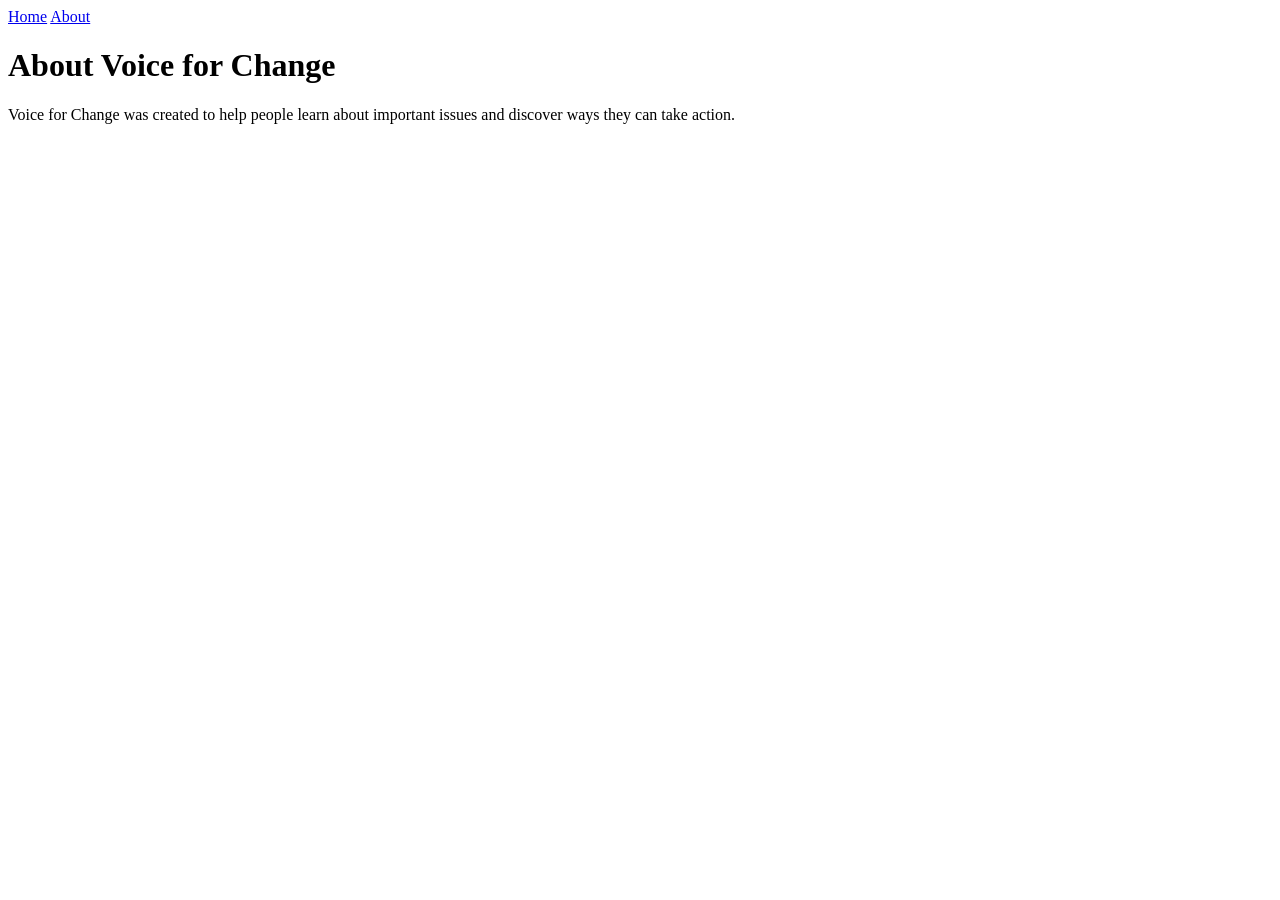
==== about.html @ b3346dc2 "add about" ====
<!DOCTYPE html>
<html lang="en">
<head>
    <meta charset="UTF-8">
    <meta name="viewport" content="width=device-width, initial-scale=1.0">
    <title>About | Voice for Change</title>
    <link rel="stylesheet" href="style.css">
</head>

<body>

    <nav>
        <a href="index.html">Home</a>
        <a href="about.html">About</a>
    </nav>

    <h1>About Voice for Change</h1>

    <p>
        Voice for Change was created to help people learn about
        important issues and discover ways they can take action.
    </p>

</body>
</html>
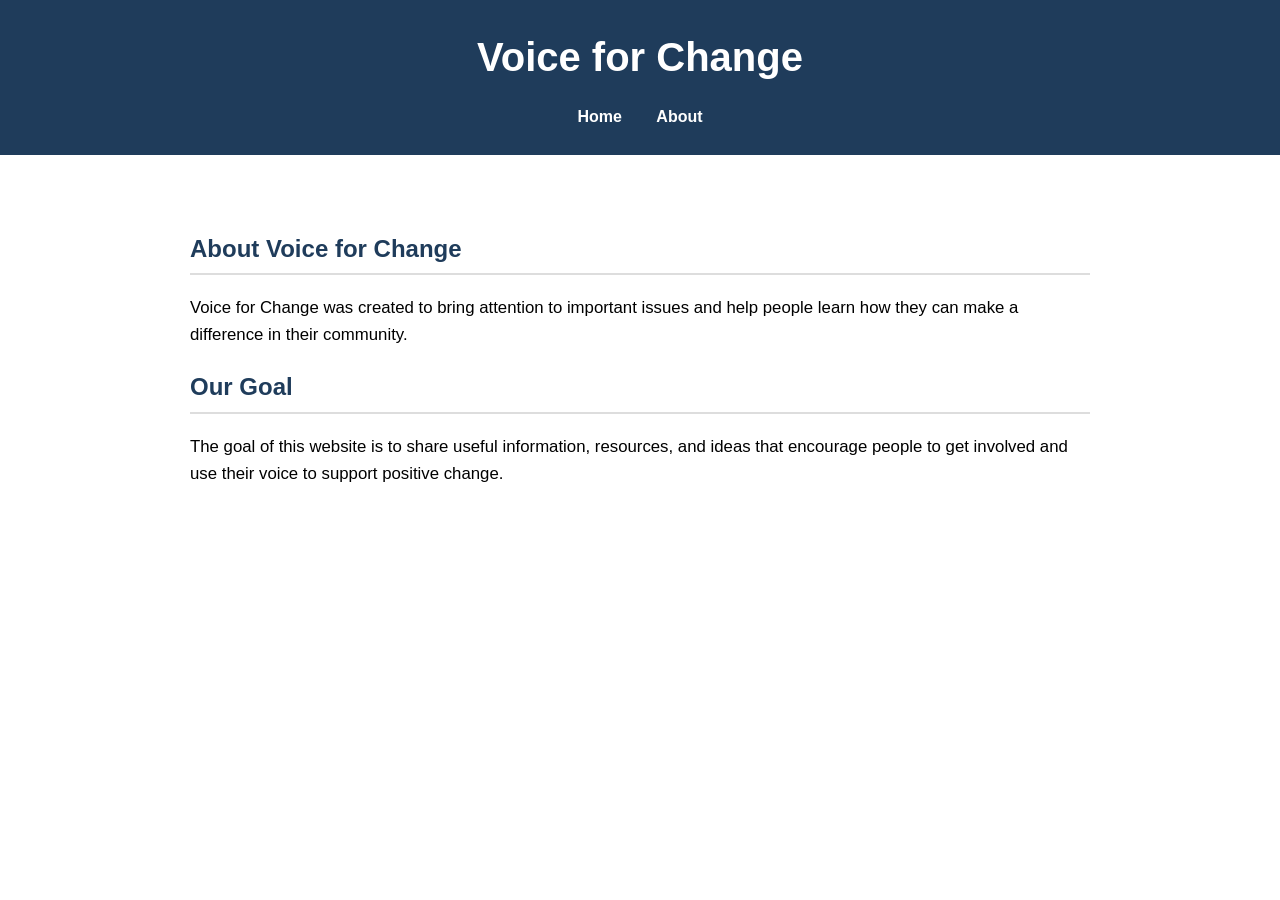
==== commit e5101c50: "update colors and page look" ====
--- a/about.html
+++ b/about.html
@@ -9,17 +9,31 @@
 
 <body>
 
-    <nav>
-        <a href="index.html">Home</a>
-        <a href="about.html">About</a>
-    </nav>
+    <header>
+        <h1>Voice for Change</h1>
 
-    <h1>About Voice for Change</h1>
+        <nav>
+            <a href="index.html">Home</a>
+            <a href="about.html">About</a>
+        </nav>
+    </header>
 
-    <p>
-        Voice for Change was created to help people learn about
-        important issues and discover ways they can take action.
-    </p>
+    <main>
+        <h2>About Voice for Change</h2>
+
+        <p>
+            Voice for Change was created to bring attention to important issues
+            and help people learn how they can make a difference in their community.
+        </p>
+
+        <h2>Our Goal</h2>
+
+        <p>
+            The goal of this website is to share useful information, resources,
+            and ideas that encourage people to get involved and use their voice
+            to support positive change.
+        </p>
+    </main>
 
 </body>
 </html>
--- a/style.css
+++ b/style.css
@@ -0,0 +1,84 @@
+body {
+    margin: 0;
+    font-family: Arial, Helvetica, sans-serif;
+    background-color: #d4af37
+    color: #222;
+    line-height: 1.6;
+}
+
+/* Header */
+header {
+    background-color: #1f3c5b;
+    color: white;
+    padding: 25px;
+    text-align: center;
+}
+
+/* Main title */
+header h1 {
+    margin: 0;
+    font-size: 2.5rem;
+}
+
+/* Navigation */
+nav {
+    margin-top: 15px;
+}
+
+nav a {
+    color: white;
+    text-decoration: none;
+    margin: 0 15px;
+    font-weight: bold;
+}
+
+nav a:hover {
+    text-decoration: underline;
+}
+
+/* Main content */
+main {
+    max-width: 900px;
+    margin: 30px auto;
+    padding: 25px;
+    background-color: white;
+    border-radius: 8px;
+}
+
+/* Section headings */
+h2 {
+    color: #1f3c5b;
+    border-bottom: 2px solid #ddd;
+    padding-bottom: 5px;
+}
+
+/* Paragraphs */
+p {
+    font-size: 1.05rem;
+}
+
+/* Links inside main content */
+main a {
+    color: #1f3c5b;
+}
+
+main a:hover {
+    text-decoration: none;
+}
+
+/* Mobile design */
+@media (max-width: 600px) {
+    header h1 {
+        font-size: 2rem;
+    }
+
+    nav a {
+        display: block;
+        margin: 10px 0;
+    }
+
+    main {
+        margin: 15px;
+        padding: 20px;
+    }
+}
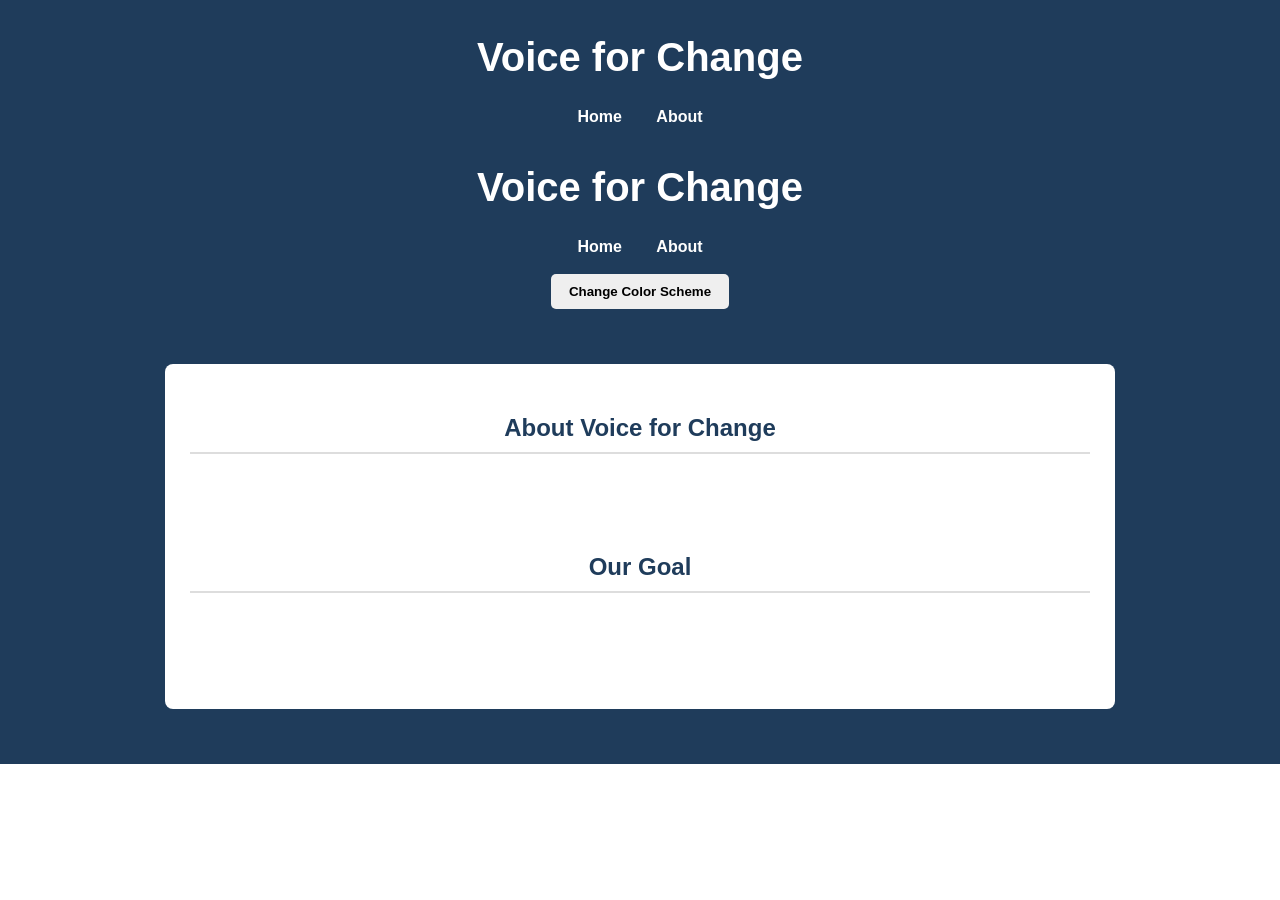
==== commit 3e414f6d: "Update about.html update path" ====
--- a/about.html
+++ b/about.html
@@ -16,6 +16,16 @@
             <a href="index.html">Home</a>
             <a href="about.html">About</a>
         </nav>
+   <header>
+    <h1>Voice for Change</h1>
+
+    <nav>
+        <a href="index.html">Home</a>
+        <a href="about.html">About</a>
+    </nav>
+
+    <button id="theme-toggle">Change Color Scheme</button>
+
     </header>
 
     <main>
@@ -34,6 +44,6 @@
             to support positive change.
         </p>
     </main>
-
+<script src="script.js"></script>
 </body>
 </html>
--- a/style.css
+++ b/style.css
@@ -81,4 +81,93 @@
         margin: 15px;
         padding: 20px;
     }
+}
+/* Gallery */
+
+.gallery-section {
+    margin-top: 40px;
+}
+
+.filter-buttons {
+    text-align: center;
+    margin-bottom: 20px;
+}
+
+.filter-btn {
+    padding: 10px 18px;
+    margin: 5px;
+    border: none;
+    border-radius: 5px;
+    cursor: pointer;
+    font-weight: bold;
+}
+
+.filter-btn:hover,
+.filter-btn.active {
+    background-color: #1f3c5b;
+    color: white;
+}
+
+.gallery {
+    display: grid;
+    grid-template-columns: repeat(2, 1fr);
+    gap: 15px;
+}
+
+.gallery-item img {
+    width: 100%;
+    height: 220px;
+    object-fit: cover;
+    border-radius: 8px;
+}
+
+.gallery-item.hide {
+    display: none;
+}
+
+
+/* Theme toggle button */
+
+#theme-toggle {
+    margin-top: 15px;
+    padding: 10px 18px;
+    border: none;
+    border-radius: 5px;
+    cursor: pointer;
+    font-weight: bold;
+}
+
+
+/* Alternate color scheme */
+
+body.dark-theme {
+    background-color: #1c1c1c;
+    color: white;
+}
+
+body.dark-theme main {
+    background-color: #333;
+    color: white;
+}
+
+body.dark-theme header {
+    background-color: #111;
+}
+
+body.dark-theme h2 {
+    color: #d4af37;
+    border-bottom-color: #666;
+}
+
+body.dark-theme nav a {
+    color: #d4af37;
+}
+
+
+/* Mobile gallery */
+
+@media (max-width: 600px) {
+    .gallery {
+        grid-template-columns: 1fr;
+    }
 }
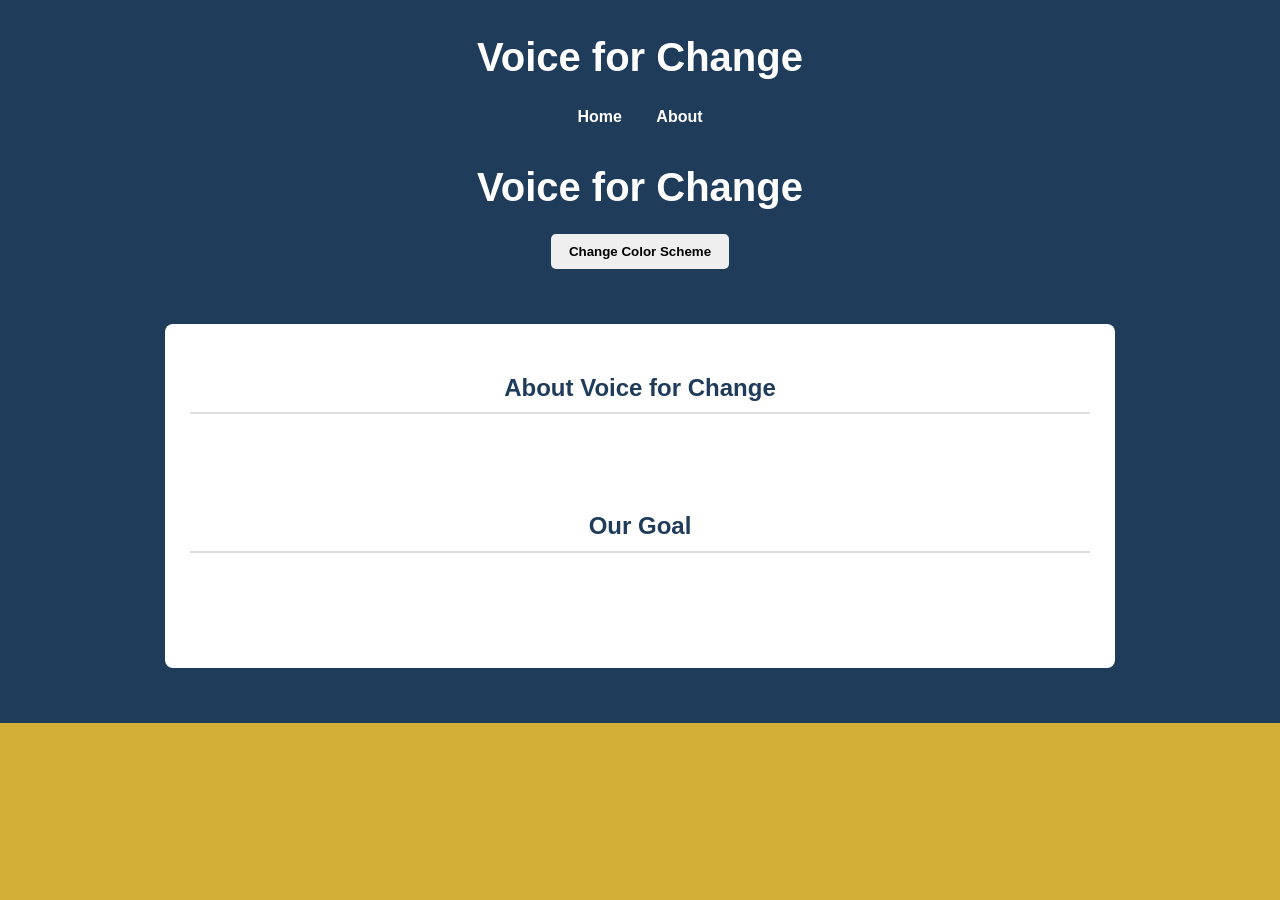
==== commit fa3b7cbd: "Update about.html" ====
--- a/about.html
+++ b/about.html
@@ -18,11 +18,6 @@
         </nav>
    <header>
     <h1>Voice for Change</h1>
-
-    <nav>
-        <a href="index.html">Home</a>
-        <a href="about.html">About</a>
-    </nav>
 
     <button id="theme-toggle">Change Color Scheme</button>
 
--- a/style.css
+++ b/style.css
@@ -1,7 +1,7 @@
 body {
     margin: 0;
     font-family: Arial, Helvetica, sans-serif;
-    background-color: #d4af37
+    background-color: #d4af37;
     color: #222;
     line-height: 1.6;
 }
@@ -170,4 +170,31 @@
     .gallery {
         grid-template-columns: 1fr;
     }
+}
+nav a {
+    color: white;
+    text-decoration: none;
+    margin: 0 15px;
+    font-weight: bold;
+    position: relative;
+    transition: color 0.3s ease;
+}
+
+nav a::after {
+    content: "";
+    position: absolute;
+    left: 0;
+    bottom: -5px;
+    width: 0;
+    height: 2px;
+    background-color: #d4af37;
+    transition: width 0.3s ease;
+}
+
+nav a:hover {
+    color: #d4af37;
+}
+
+nav a:hover::after {
+    width: 100%;
 }
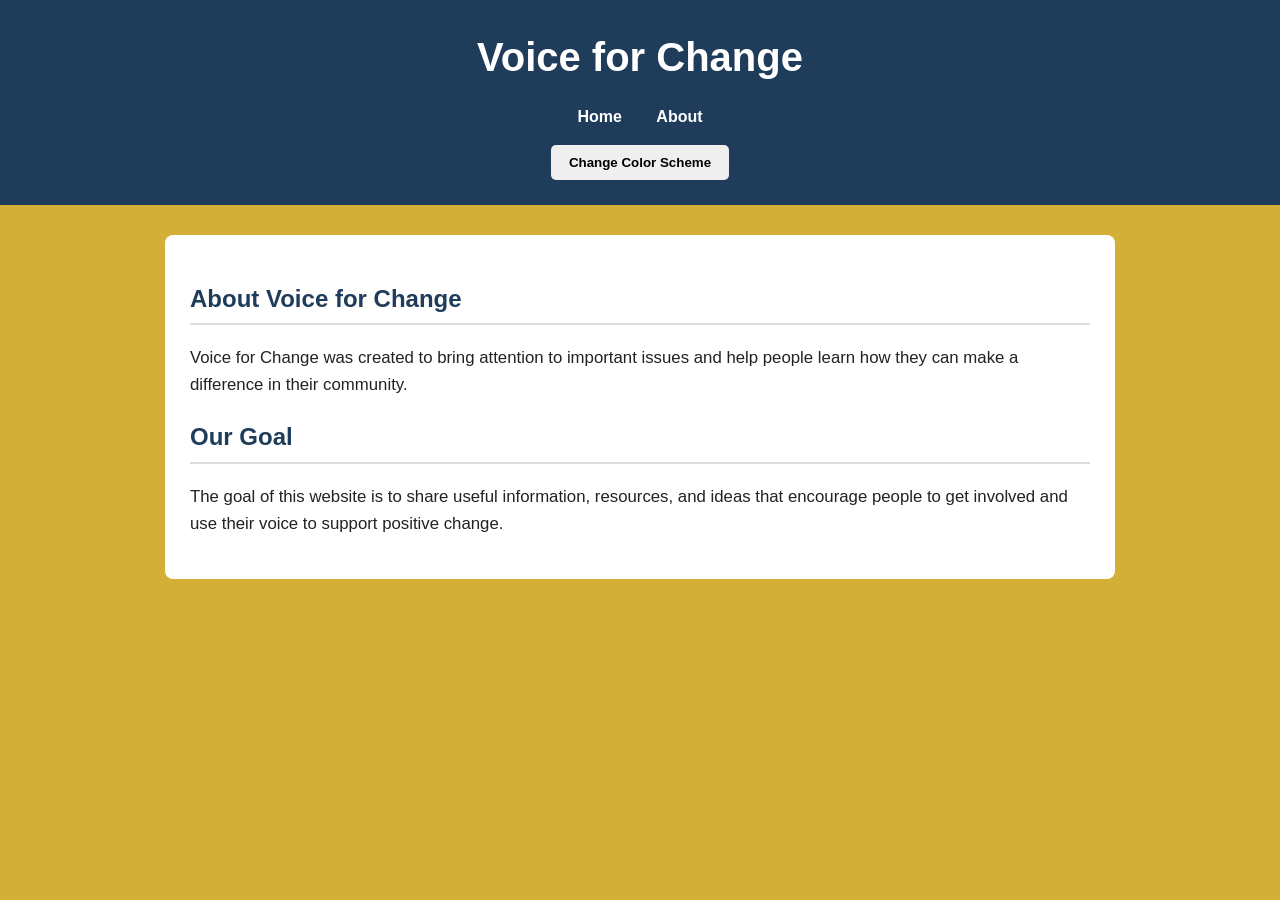
==== commit 7c3888b8: "Update about.html" ====
--- a/about.html
+++ b/about.html
@@ -16,9 +16,7 @@
             <a href="index.html">Home</a>
             <a href="about.html">About</a>
         </nav>
-   <header>
-    <h1>Voice for Change</h1>
-
+ 
     <button id="theme-toggle">Change Color Scheme</button>
 
     </header>
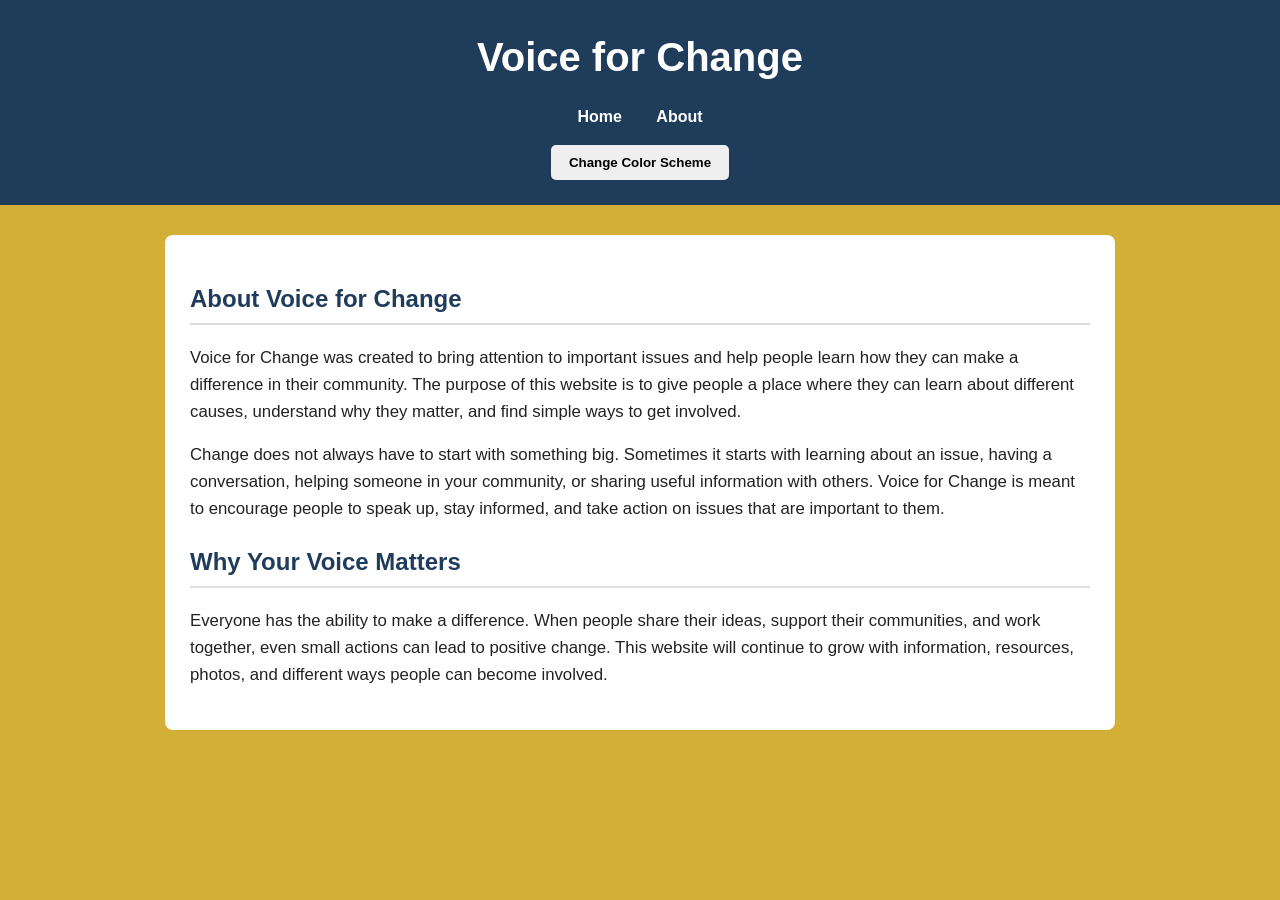
==== commit 0bc07fc1: "update add add text" ====
--- a/about.html
+++ b/about.html
@@ -22,20 +22,33 @@
     </header>
 
     <main>
-        <h2>About Voice for Change</h2>
+    <h2>About Voice for Change</h2>
 
-        <p>
-            Voice for Change was created to bring attention to important issues
-            and help people learn how they can make a difference in their community.
-        </p>
+<p>
+    Voice for Change was created to bring attention to important issues
+    and help people learn how they can make a difference in their community.
+    The purpose of this website is to give people a place where they can
+    learn about different causes, understand why they matter, and find simple
+    ways to get involved.
+</p>
 
-        <h2>Our Goal</h2>
+<p>
+    Change does not always have to start with something big. Sometimes it
+    starts with learning about an issue, having a conversation, helping
+    someone in your community, or sharing useful information with others.
+    Voice for Change is meant to encourage people to speak up, stay informed,
+    and take action on issues that are important to them.
+</p>
 
-        <p>
-            The goal of this website is to share useful information, resources,
-            and ideas that encourage people to get involved and use their voice
-            to support positive change.
-        </p>
+<h2>Why Your Voice Matters</h2>
+
+<p>
+    Everyone has the ability to make a difference. When people share their
+    ideas, support their communities, and work together, even small actions
+    can lead to positive change. This website will continue to grow with
+    information, resources, photos, and different ways people can become
+    involved.
+</p>
     </main>
 <script src="script.js"></script>
 </body>
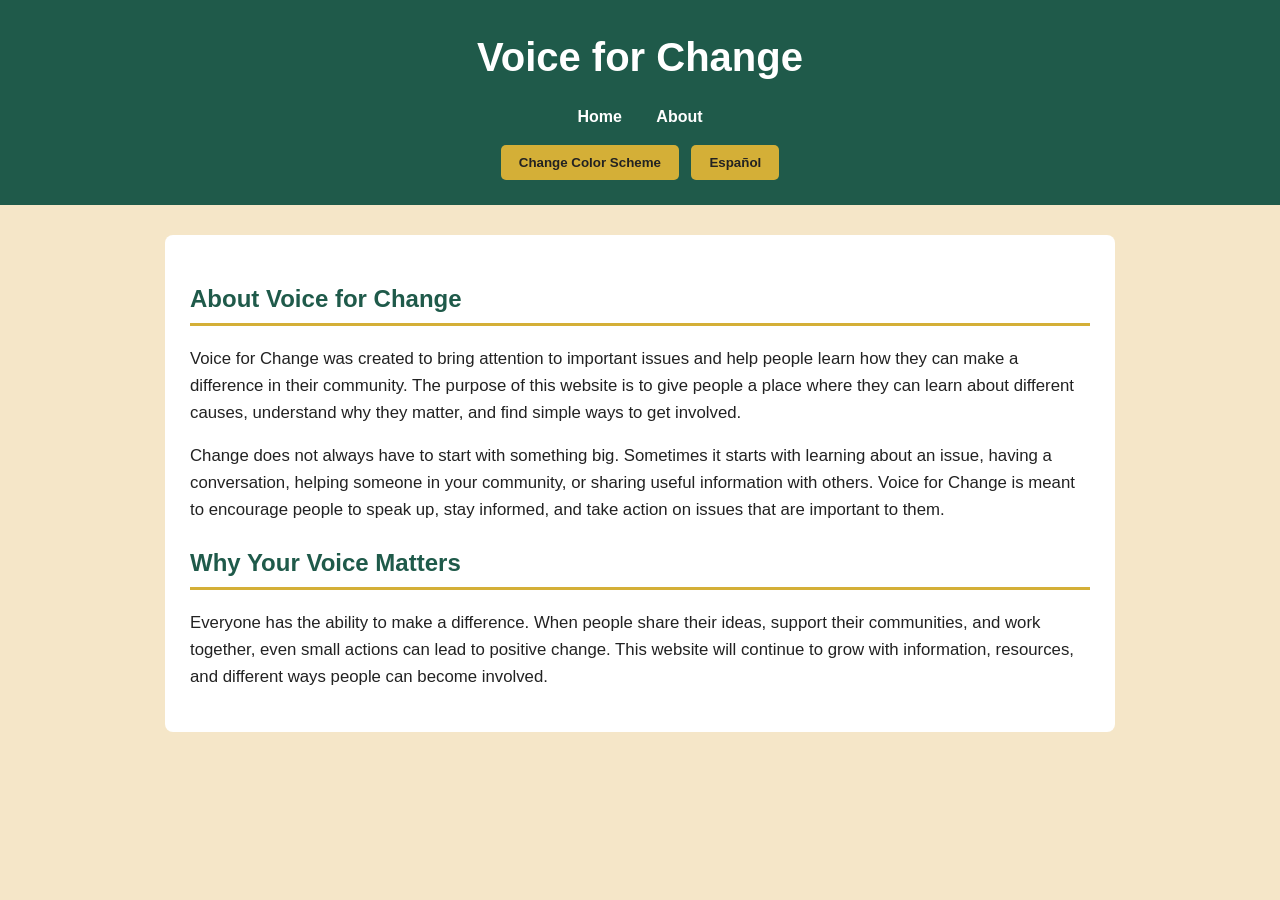
==== commit e8ebc7aa: "change spanish Change about" ====
--- a/about.html
+++ b/about.html
@@ -1,55 +1,103 @@
 <!DOCTYPE html>
 <html lang="en">
+
 <head>
     <meta charset="UTF-8">
     <meta name="viewport" content="width=device-width, initial-scale=1.0">
+
     <title>About | Voice for Change</title>
+
     <link rel="stylesheet" href="style.css">
 </head>
 
 <body>
 
     <header>
+
         <h1>Voice for Change</h1>
 
         <nav>
-            <a href="index.html">Home</a>
-            <a href="about.html">About</a>
+            <a href="index.html"
+               data-en="Home"
+               data-es="Inicio">
+                Home
+            </a>
+
+            <a href="about.html"
+               data-en="About"
+               data-es="Acerca de">
+                About
+            </a>
         </nav>
- 
-    <button id="theme-toggle">Change Color Scheme</button>
+
+        <button id="theme-toggle"
+                data-en="Change Color Scheme"
+                data-es="Cambiar Colores">
+            Change Color Scheme
+        </button>
+
+        <button id="language-toggle">
+            Español
+        </button>
 
     </header>
 
+
     <main>
-    <h2>About Voice for Change</h2>
 
-<p>
-    Voice for Change was created to bring attention to important issues
-    and help people learn how they can make a difference in their community.
-    The purpose of this website is to give people a place where they can
-    learn about different causes, understand why they matter, and find simple
-    ways to get involved.
-</p>
+        <h2
+            data-en="About Voice for Change"
+            data-es="Acerca de Voice for Change">
+            About Voice for Change
+        </h2>
 
-<p>
-    Change does not always have to start with something big. Sometimes it
-    starts with learning about an issue, having a conversation, helping
-    someone in your community, or sharing useful information with others.
-    Voice for Change is meant to encourage people to speak up, stay informed,
-    and take action on issues that are important to them.
-</p>
+        <p
+            data-en="Voice for Change was created to bring attention to important issues and help people learn how they can make a difference in their community. The purpose of this website is to give people a place where they can learn about different causes, understand why they matter, and find simple ways to get involved."
+            data-es="Voice for Change fue creado para llamar la atención sobre temas importantes y ayudar a las personas a aprender cómo pueden hacer una diferencia en su comunidad. El propósito de este sitio web es ofrecer un lugar donde las personas puedan aprender sobre diferentes causas, entender por qué son importantes y encontrar maneras sencillas de participar.">
 
-<h2>Why Your Voice Matters</h2>
+            Voice for Change was created to bring attention to important
+            issues and help people learn how they can make a difference in
+            their community. The purpose of this website is to give people
+            a place where they can learn about different causes, understand
+            why they matter, and find simple ways to get involved.
+        </p>
 
-<p>
-    Everyone has the ability to make a difference. When people share their
-    ideas, support their communities, and work together, even small actions
-    can lead to positive change. This website will continue to grow with
-    information, resources, photos, and different ways people can become
-    involved.
-</p>
+
+        <p
+            data-en="Change does not always have to start with something big. Sometimes it starts with learning about an issue, having a conversation, helping someone in your community, or sharing useful information with others. Voice for Change is meant to encourage people to speak up, stay informed, and take action on issues that are important to them."
+            data-es="El cambio no siempre tiene que comenzar con algo grande. A veces comienza aprendiendo sobre un problema, teniendo una conversación, ayudando a alguien en la comunidad o compartiendo información útil con otras personas. Voice for Change busca animar a las personas a expresarse, mantenerse informadas y tomar acción sobre los temas que son importantes para ellas.">
+
+            Change does not always have to start with something big.
+            Sometimes it starts with learning about an issue, having a
+            conversation, helping someone in your community, or sharing
+            useful information with others. Voice for Change is meant to
+            encourage people to speak up, stay informed, and take action
+            on issues that are important to them.
+        </p>
+
+
+        <h2
+            data-en="Why Your Voice Matters"
+            data-es="Por Qué Tu Voz Importa">
+            Why Your Voice Matters
+        </h2>
+
+        <p
+            data-en="Everyone has the ability to make a difference. When people share their ideas, support their communities, and work together, even small actions can lead to positive change. This website will continue to grow with information, resources, and different ways people can become involved."
+            data-es="Todos tienen la capacidad de hacer una diferencia. Cuando las personas comparten sus ideas, apoyan a sus comunidades y trabajan juntas, incluso las acciones pequeñas pueden crear un cambio positivo. Este sitio continuará creciendo con información, recursos y diferentes maneras en que las personas pueden participar.">
+
+            Everyone has the ability to make a difference. When people share
+            their ideas, support their communities, and work together, even
+            small actions can lead to positive change. This website will
+            continue to grow with information, resources, and different ways
+            people can become involved.
+        </p>
+
     </main>
-<script src="script.js"></script>
+
+
+    <script src="script.js?v=2"></script>
+
 </body>
+
 </html>
--- a/style.css
+++ b/style.css
@@ -1,14 +1,23 @@
+:root {
+    --green: #1f5a4a;
+    --gold: #d4af37;
+    --cream: #f5e6c8;
+    --rust: #8b3a2e;
+    --dark: #222;
+}
+
+/* Main page */
 body {
     margin: 0;
     font-family: Arial, Helvetica, sans-serif;
-    background-color: #d4af37;
-    color: #222;
+    background-color: var(--cream);
+    color: var(--dark);
     line-height: 1.6;
 }
 
 /* Header */
 header {
-    background-color: #1f3c5b;
+    background-color: var(--green);
     color: white;
     padding: 25px;
     text-align: center;
@@ -30,156 +39,11 @@
     text-decoration: none;
     margin: 0 15px;
     font-weight: bold;
-}
-
-nav a:hover {
-    text-decoration: underline;
-}
-
-/* Main content */
-main {
-    max-width: 900px;
-    margin: 30px auto;
-    padding: 25px;
-    background-color: white;
-    border-radius: 8px;
-}
-
-/* Section headings */
-h2 {
-    color: #1f3c5b;
-    border-bottom: 2px solid #ddd;
-    padding-bottom: 5px;
-}
-
-/* Paragraphs */
-p {
-    font-size: 1.05rem;
-}
-
-/* Links inside main content */
-main a {
-    color: #1f3c5b;
-}
-
-main a:hover {
-    text-decoration: none;
-}
-
-/* Mobile design */
-@media (max-width: 600px) {
-    header h1 {
-        font-size: 2rem;
-    }
-
-    nav a {
-        display: block;
-        margin: 10px 0;
-    }
-
-    main {
-        margin: 15px;
-        padding: 20px;
-    }
-}
-/* Gallery */
-
-.gallery-section {
-    margin-top: 40px;
-}
-
-.filter-buttons {
-    text-align: center;
-    margin-bottom: 20px;
-}
-
-.filter-btn {
-    padding: 10px 18px;
-    margin: 5px;
-    border: none;
-    border-radius: 5px;
-    cursor: pointer;
-    font-weight: bold;
-}
-
-.filter-btn:hover,
-.filter-btn.active {
-    background-color: #1f3c5b;
-    color: white;
-}
-
-.gallery {
-    display: grid;
-    grid-template-columns: repeat(2, 1fr);
-    gap: 15px;
-}
-
-.gallery-item img {
-    width: 100%;
-    height: 220px;
-    object-fit: cover;
-    border-radius: 8px;
-}
-
-.gallery-item.hide {
-    display: none;
-}
-
-
-/* Theme toggle button */
-
-#theme-toggle {
-    margin-top: 15px;
-    padding: 10px 18px;
-    border: none;
-    border-radius: 5px;
-    cursor: pointer;
-    font-weight: bold;
-}
-
-
-/* Alternate color scheme */
-
-body.dark-theme {
-    background-color: #1c1c1c;
-    color: white;
-}
-
-body.dark-theme main {
-    background-color: #333;
-    color: white;
-}
-
-body.dark-theme header {
-    background-color: #111;
-}
-
-body.dark-theme h2 {
-    color: #d4af37;
-    border-bottom-color: #666;
-}
-
-body.dark-theme nav a {
-    color: #d4af37;
-}
-
-
-/* Mobile gallery */
-
-@media (max-width: 600px) {
-    .gallery {
-        grid-template-columns: 1fr;
-    }
-}
-nav a {
-    color: white;
-    text-decoration: none;
-    margin: 0 15px;
-    font-weight: bold;
     position: relative;
     transition: color 0.3s ease;
 }
 
+/* Animated underline */
 nav a::after {
     content: "";
     position: absolute;
@@ -187,14 +51,244 @@
     bottom: -5px;
     width: 0;
     height: 2px;
-    background-color: #d4af37;
+    background-color: var(--gold);
     transition: width 0.3s ease;
 }
 
 nav a:hover {
-    color: #d4af37;
+    color: var(--gold);
 }
 
 nav a:hover::after {
     width: 100%;
+}
+
+/* Main content */
+main {
+    max-width: 900px;
+    margin: 30px auto;
+    padding: 25px;
+    background-color: white;
+    border-radius: 8px;
+}
+
+/* Headings */
+h2 {
+    color: var(--green);
+    border-bottom: 3px solid var(--gold);
+    padding-bottom: 5px;
+}
+
+/* Paragraphs */
+p {
+    font-size: 1.05rem;
+}
+
+/* Main links */
+main a {
+    color: var(--rust);
+    font-weight: bold;
+}
+
+main a:hover {
+    color: var(--green);
+    text-decoration: none;
+}
+
+/* Gallery */
+.gallery-section {
+    margin-top: 40px;
+}
+
+.filter-buttons {
+    text-align: center;
+    margin-bottom: 20px;
+}
+
+.filter-btn {
+    padding: 10px 18px;
+    margin: 5px;
+    border: none;
+    border-radius: 5px;
+    cursor: pointer;
+    font-weight: bold;
+
+    background-color: var(--rust);
+    color: white;
+
+    transition: background-color 0.3s ease,
+                transform 0.3s ease;
+}
+
+.filter-btn:hover,
+.filter-btn.active {
+    background-color: var(--green);
+    color: white;
+    transform: translateY(-2px);
+}
+
+.gallery {
+    display: grid;
+    grid-template-columns: repeat(2, 1fr);
+    gap: 15px;
+}
+
+.gallery-item {
+    text-align: center;
+}
+
+.gallery-item img {
+    width: 100%;
+    height: 220px;
+    object-fit: cover;
+    border-radius: 8px;
+    cursor: pointer;
+
+    transition: transform 0.3s ease;
+}
+
+.gallery-item img:hover {
+    transform: scale(1.03);
+}
+
+.gallery-item h3 {
+    color: var(--green);
+}
+
+.gallery-item.hide {
+    display: none;
+}
+
+/* Theme toggle */
+#theme-toggle {
+    margin-top: 15px;
+    padding: 10px 18px;
+
+    background-color: var(--gold);
+    color: var(--dark);
+
+    border: none;
+    border-radius: 5px;
+
+    cursor: pointer;
+    font-weight: bold;
+
+    transition: background-color 0.3s ease;
+}
+
+#theme-toggle:hover {
+    background-color: var(--rust);
+    color: white;
+}
+
+/* Individual organization page image */
+.feature-image {
+    display: block;
+    width: 100%;
+    max-width: 700px;
+    height: auto;
+
+    margin: 20px auto;
+    border-radius: 8px;
+}
+
+/* Dark theme */
+body.dark-theme {
+    background-color: #1c1c1c;
+    color: white;
+}
+
+body.dark-theme main {
+    background-color: #333;
+    color: white;
+}
+
+body.dark-theme header {
+    background-color: #111;
+}
+
+body.dark-theme h2,
+body.dark-theme .gallery-item h3 {
+    color: var(--gold);
+    border-bottom-color: var(--rust);
+}
+
+body.dark-theme nav a {
+    color: var(--gold);
+}
+
+body.dark-theme main a {
+    color: var(--gold);
+}
+
+/* Mobile design */
+@media (max-width: 600px) {
+
+    header h1 {
+        font-size: 2rem;
+    }
+
+    nav a {
+        display: block;
+        margin: 10px 0;
+    }
+
+    main {
+        margin: 15px;
+        padding: 20px;
+    }
+
+    .gallery {
+        grid-template-columns: 1fr;
+    }
+}.help-section {
+    margin-top: 40px;
+}
+
+.help-cards {
+    display: grid;
+    grid-template-columns: repeat(2, 1fr);
+    gap: 20px;
+}
+
+.help-card {
+    background-color: #f5e6c8;
+    border-left: 5px solid #d4af37;
+    padding: 20px;
+    border-radius: 8px;
+    transition: transform 0.3s ease;
+}
+
+.help-card:hover {
+    transform: translateY(-5px);
+}
+
+.help-card h3 {
+    color: #1f5a4a;
+    margin-top: 0;
+}
+
+@media (max-width: 600px) {
+    .help-cards {
+        grid-template-columns: 1fr;
+    }
+}
+#language-toggle {
+    margin-top: 15px;
+    margin-left: 8px;
+    padding: 10px 18px;
+    border: none;
+    border-radius: 5px;
+    cursor: pointer;
+    font-weight: bold;
+    background-color: #d4af37;
+    color: #222;
+    transition: background-color 0.3s ease,
+                transform 0.3s ease;
+}
+
+#language-toggle:hover {
+    background-color: #8b3a2e;
+    color: white;
+    transform: translateY(-2px);
 }
